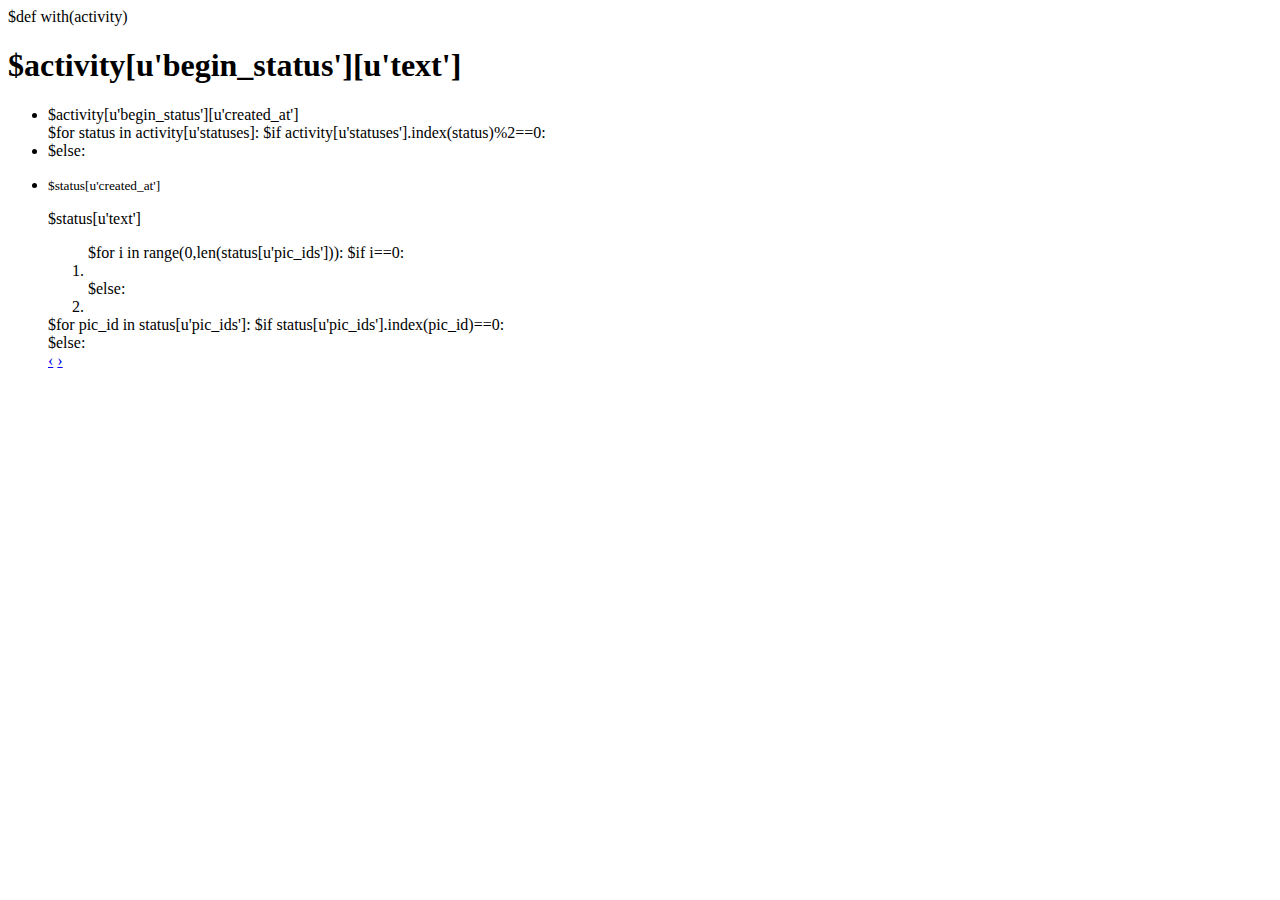
==== template/activity.html @ 777298ee "almost finish the database" ====
$def with(activity)
<!doctype html>
<html lang="en-US">
<head>
  <meta charset="utf-8">
  <meta http-equiv="Content-Type" content="text/html">
  <title>youji_demo</title>
  <meta name="author" content="Jake Rocheleau">
  <link rel="shortcut icon" href="http://static.tmimgcdn.com/img/favicon.ico">
  <link rel="icon" href="http://static.tmimgcdn.com/img/favicon.ico">
  <link href="http://apps.bdimg.com/libs/bootstrap/3.0.3/css/bootstrap.min.css" rel="stylesheet">
  <script src="http://apps.bdimg.com/libs/jquery/2.0.0/jquery.min.js"></script>
  <script src="http://apps.bdimg.com/libs/bootstrap/3.0.3/js/bootstrap.min.js"></script>
  <link rel="stylesheet" type="text/css" media="all" href="static/styles.css">

</head>

<body>
<div class="container">
  <header class="page-header">
    <h1>$activity[u'begin_status'][u'text']</h1>
  </header>
  
  <ul class="timeline">
    <li><div class="tldate">$activity[u'begin_status'][u'created_at']</div></li>
     
$for status in activity[u'statuses]:  
       $if activity[u'statuses'].index(status)%2==0: 
            <li>
       $else:
            <li class="timeline-inverted">
            <div class="tl-circ"></div>
              <div class="timeline-panel">
                <div class="tl-heading">
                  <p><small class="text-muted"><i class="glyphicon
                          glyphicon-time"></i> $status[u'created_at']</small></p>
                </div>
                <div class="tl-body">
                  <p>$status[u'text']</p>
                  
                  <div class="carousel slide" id="carousel-384073">
                        <ol class="carousel-indicators">
                            $for i in range(0,len(status[u'pic_ids'])):
                                    $if i==0:
                                        <li class="active" data-slide-to="$i" data-target="#carousel-384073">
                                        </li>
                                    $else:
                                        <li data-slide-to="$i" data-target="#carousel-384073">
                                        </li>
                        </ol>
                        <div class="carousel-inner">
                            $for pic_id in status[u'pic_ids']:
                                    $if status[u'pic_ids'].index(pic_id)==0:
                                        <div class="item active">
                                            <img alt="" src="$status[u'thumbnail_pic']$pic_id" />
                                        </div>
                                    $else:
                                        <div class="item">
                                            <img alt="" src="$status[u'thumbnail_pic']$pic_id" />
                                        </div>
                        </div>
                        </div> <a data-slide="prev" href="#carousel-384073" class="left carousel-control">‹</a> <a data-slide="next" href="#carousel-384073" class="right carousel-control">›</a>
                    </div>
                </div>
              </div>
            </li>
    
	
  </ul>
</div>
</body>
</html>
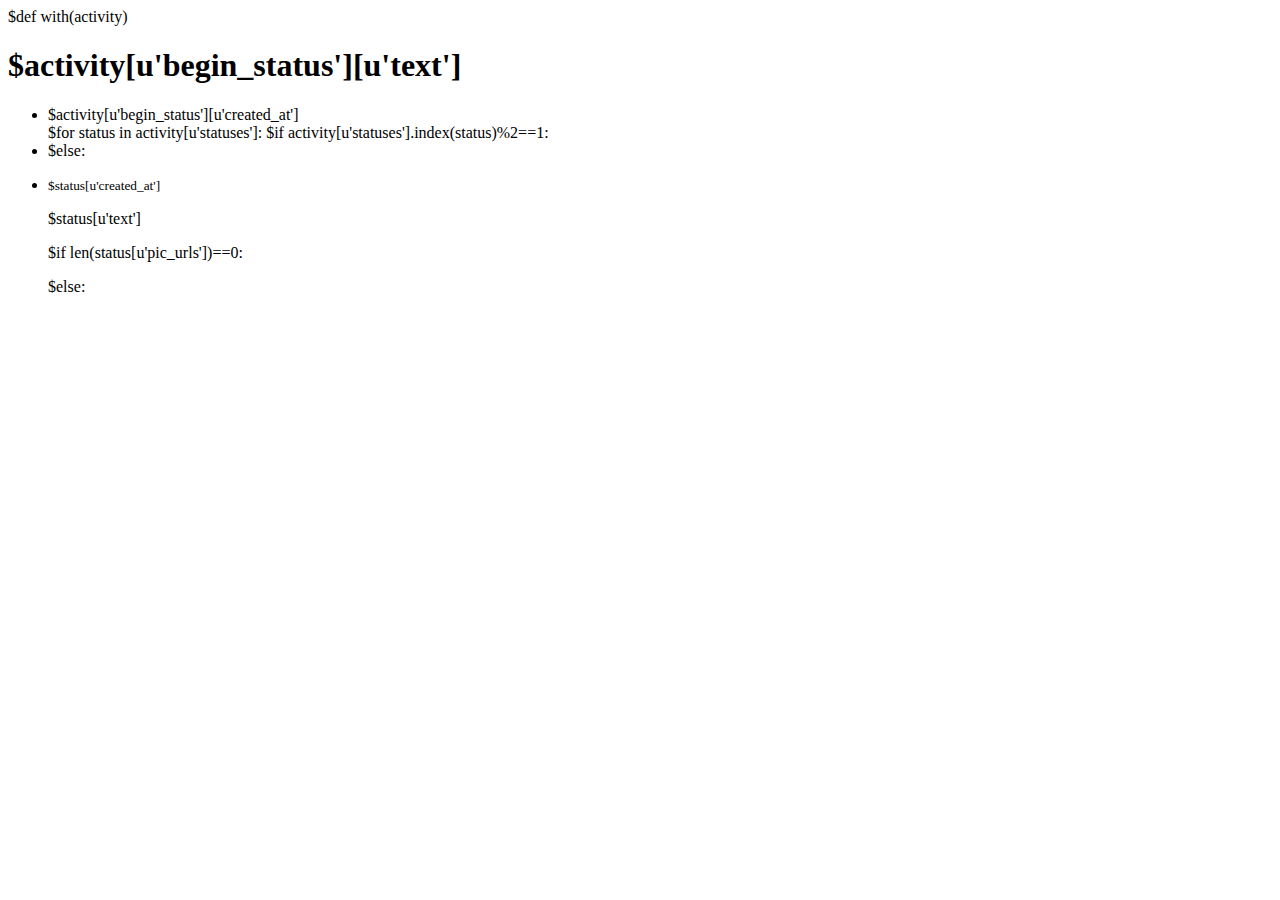
==== commit 89258ffd: "finish activity.html" ====
--- a/template/activity.html
+++ b/template/activity.html
@@ -20,51 +20,29 @@
   <header class="page-header">
     <h1>$activity[u'begin_status'][u'text']</h1>
   </header>
-  
   <ul class="timeline">
     <li><div class="tldate">$activity[u'begin_status'][u'created_at']</div></li>
-     
-$for status in activity[u'statuses]:  
-       $if activity[u'statuses'].index(status)%2==0: 
-            <li>
-       $else:
-            <li class="timeline-inverted">
-            <div class="tl-circ"></div>
-              <div class="timeline-panel">
-                <div class="tl-heading">
-                  <p><small class="text-muted"><i class="glyphicon
-                          glyphicon-time"></i> $status[u'created_at']</small></p>
-                </div>
-                <div class="tl-body">
-                  <p>$status[u'text']</p>
-                  
-                  <div class="carousel slide" id="carousel-384073">
-                        <ol class="carousel-indicators">
-                            $for i in range(0,len(status[u'pic_ids'])):
-                                    $if i==0:
-                                        <li class="active" data-slide-to="$i" data-target="#carousel-384073">
-                                        </li>
-                                    $else:
-                                        <li data-slide-to="$i" data-target="#carousel-384073">
-                                        </li>
-                        </ol>
-                        <div class="carousel-inner">
-                            $for pic_id in status[u'pic_ids']:
-                                    $if status[u'pic_ids'].index(pic_id)==0:
-                                        <div class="item active">
-                                            <img alt="" src="$status[u'thumbnail_pic']$pic_id" />
-                                        </div>
-                                    $else:
-                                        <div class="item">
-                                            <img alt="" src="$status[u'thumbnail_pic']$pic_id" />
-                                        </div>
-                        </div>
-                        </div> <a data-slide="prev" href="#carousel-384073" class="left carousel-control">‹</a> <a data-slide="next" href="#carousel-384073" class="right carousel-control">›</a>
-                    </div>
-                </div>
-              </div>
-            </li>
-    
+    $for status in activity[u'statuses']:
+        $if activity[u'statuses'].index(status)%2==1:
+             <li class="timeline-inverted">
+        $else:
+             <li>
+        <div class="tl-circ"></div>
+        <div class="timeline-panel">
+        <div class="tl-heading">
+        <p><small class="text-muted"><i class="glyphicon
+                glyphicon-time"></i>$status[u'created_at'] </small></p>
+        </div>
+        <div class="tl-body">
+        <p>$status[u'text']</p>
+        $if len(status[u'pic_urls'])==0:
+            <p></p>
+        $else:
+            <p><img src="$status[u'original_pic']" alt=""></p>
+
+        </div>
+        </div>
+        </li>
 	
   </ul>
 </div>
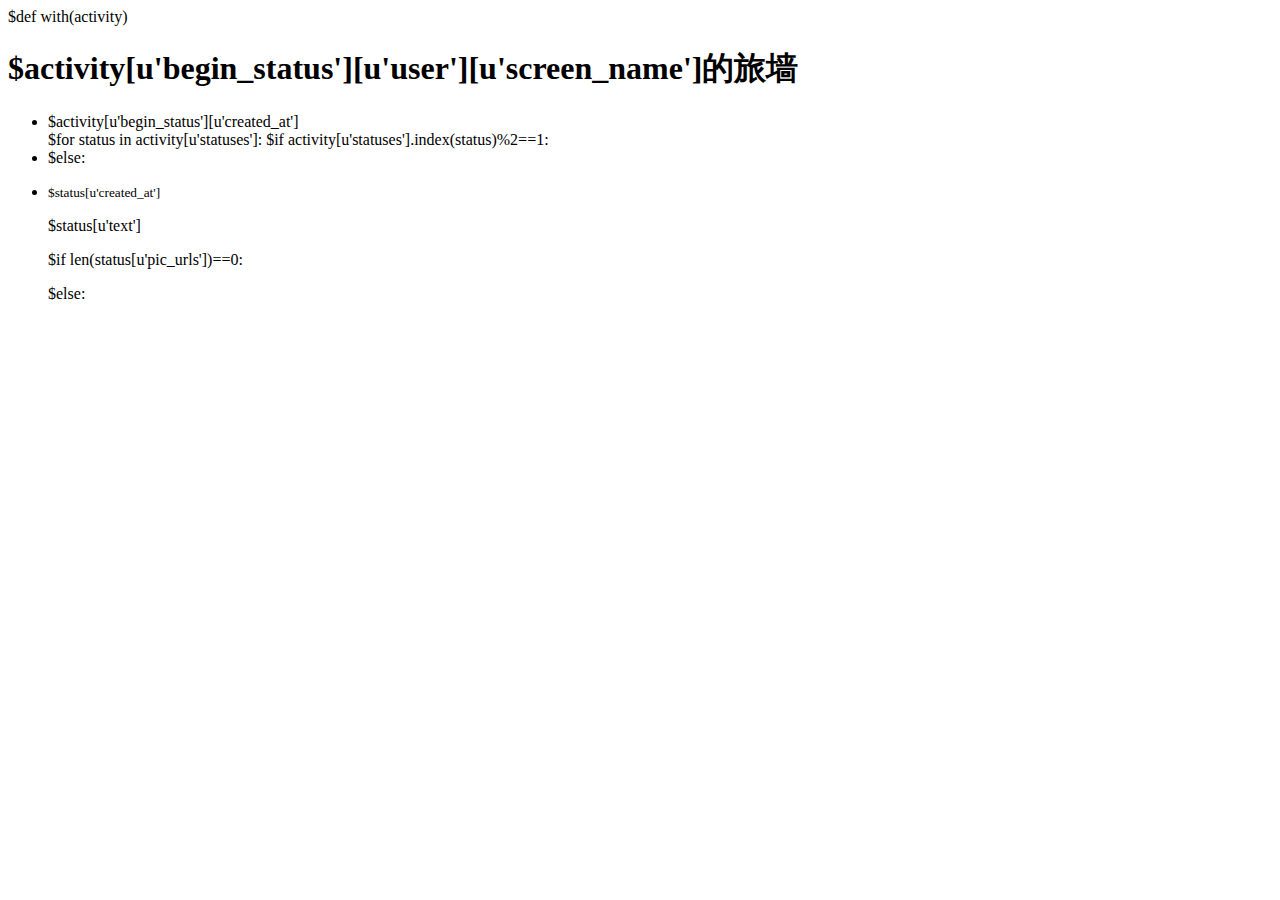
==== commit f0833c3d: "index.html is pool..." ====
--- a/template/activity.html
+++ b/template/activity.html
@@ -18,7 +18,7 @@
 <body>
 <div class="container">
   <header class="page-header">
-    <h1>$activity[u'begin_status'][u'text']</h1>
+    <h1>$activity[u'begin_status'][u'user'][u'screen_name']的旅墙</h1>
   </header>
   <ul class="timeline">
     <li><div class="tldate">$activity[u'begin_status'][u'created_at']</div></li>
